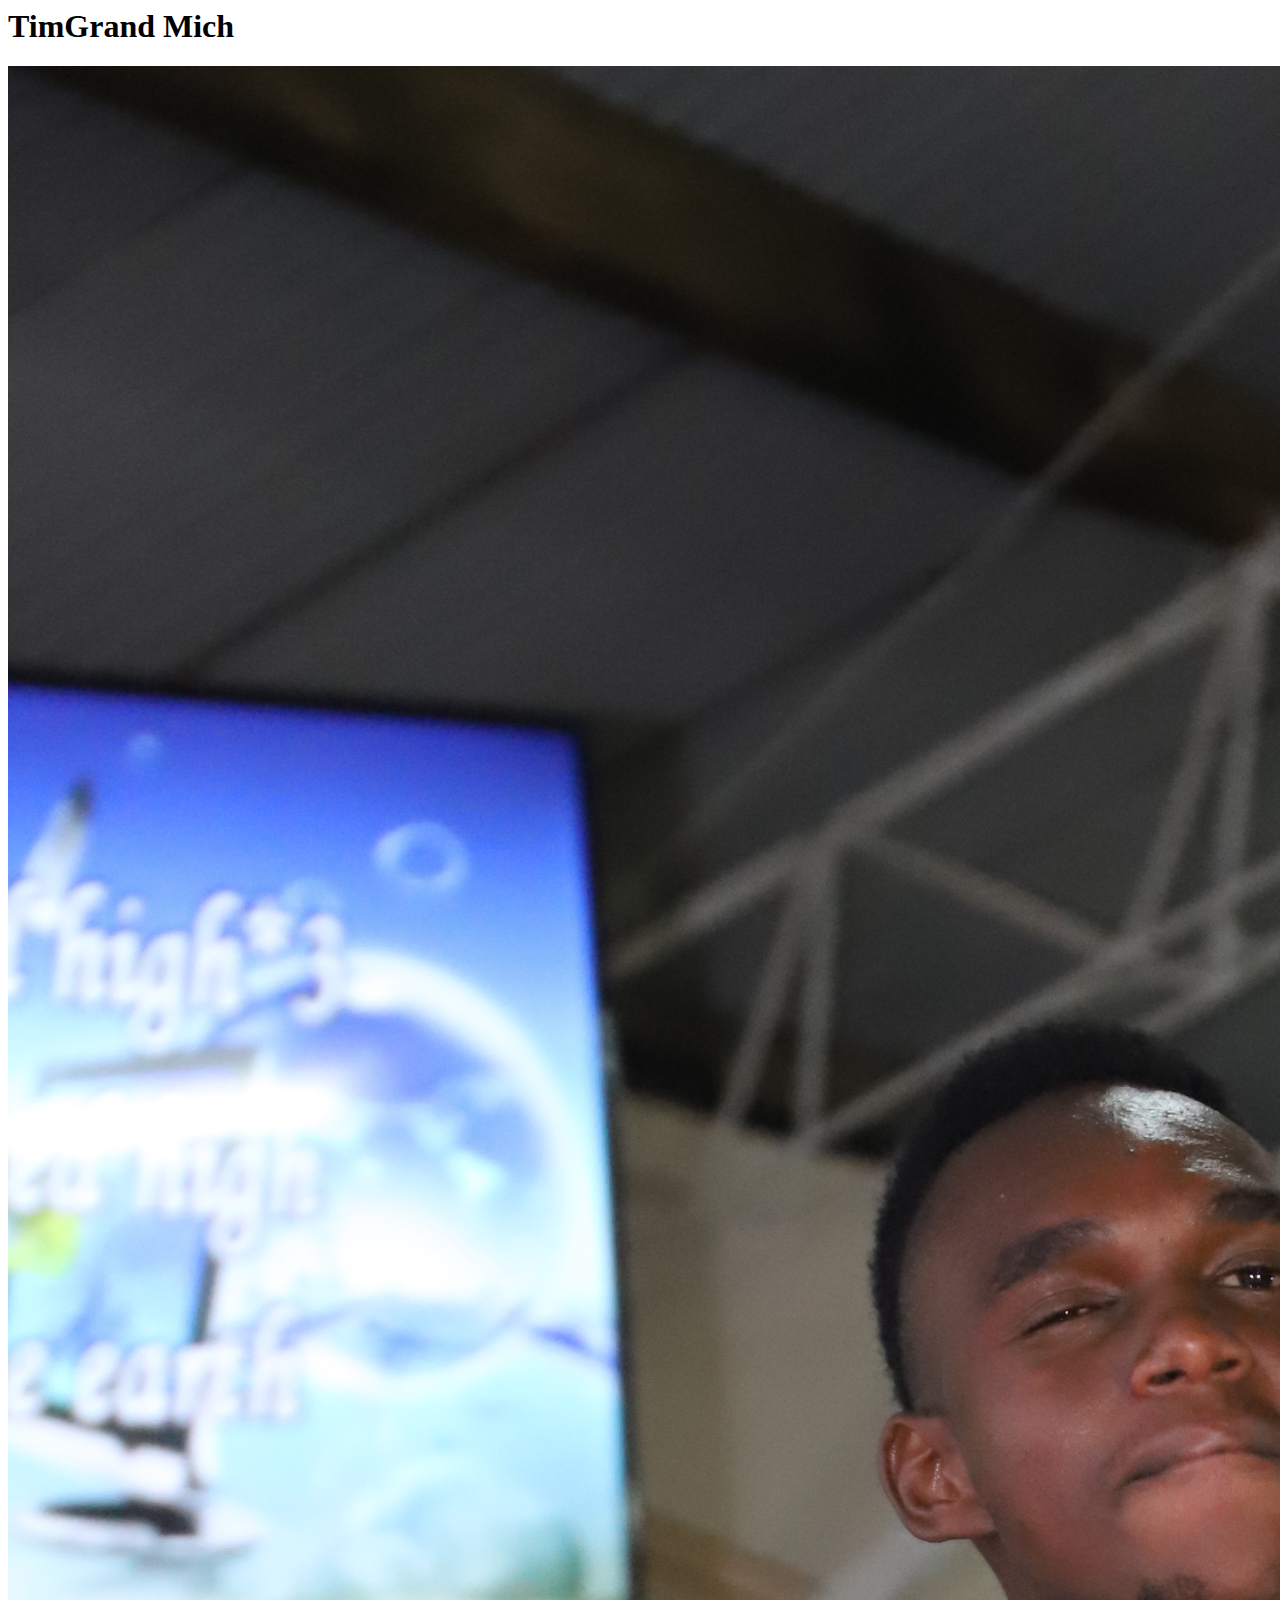
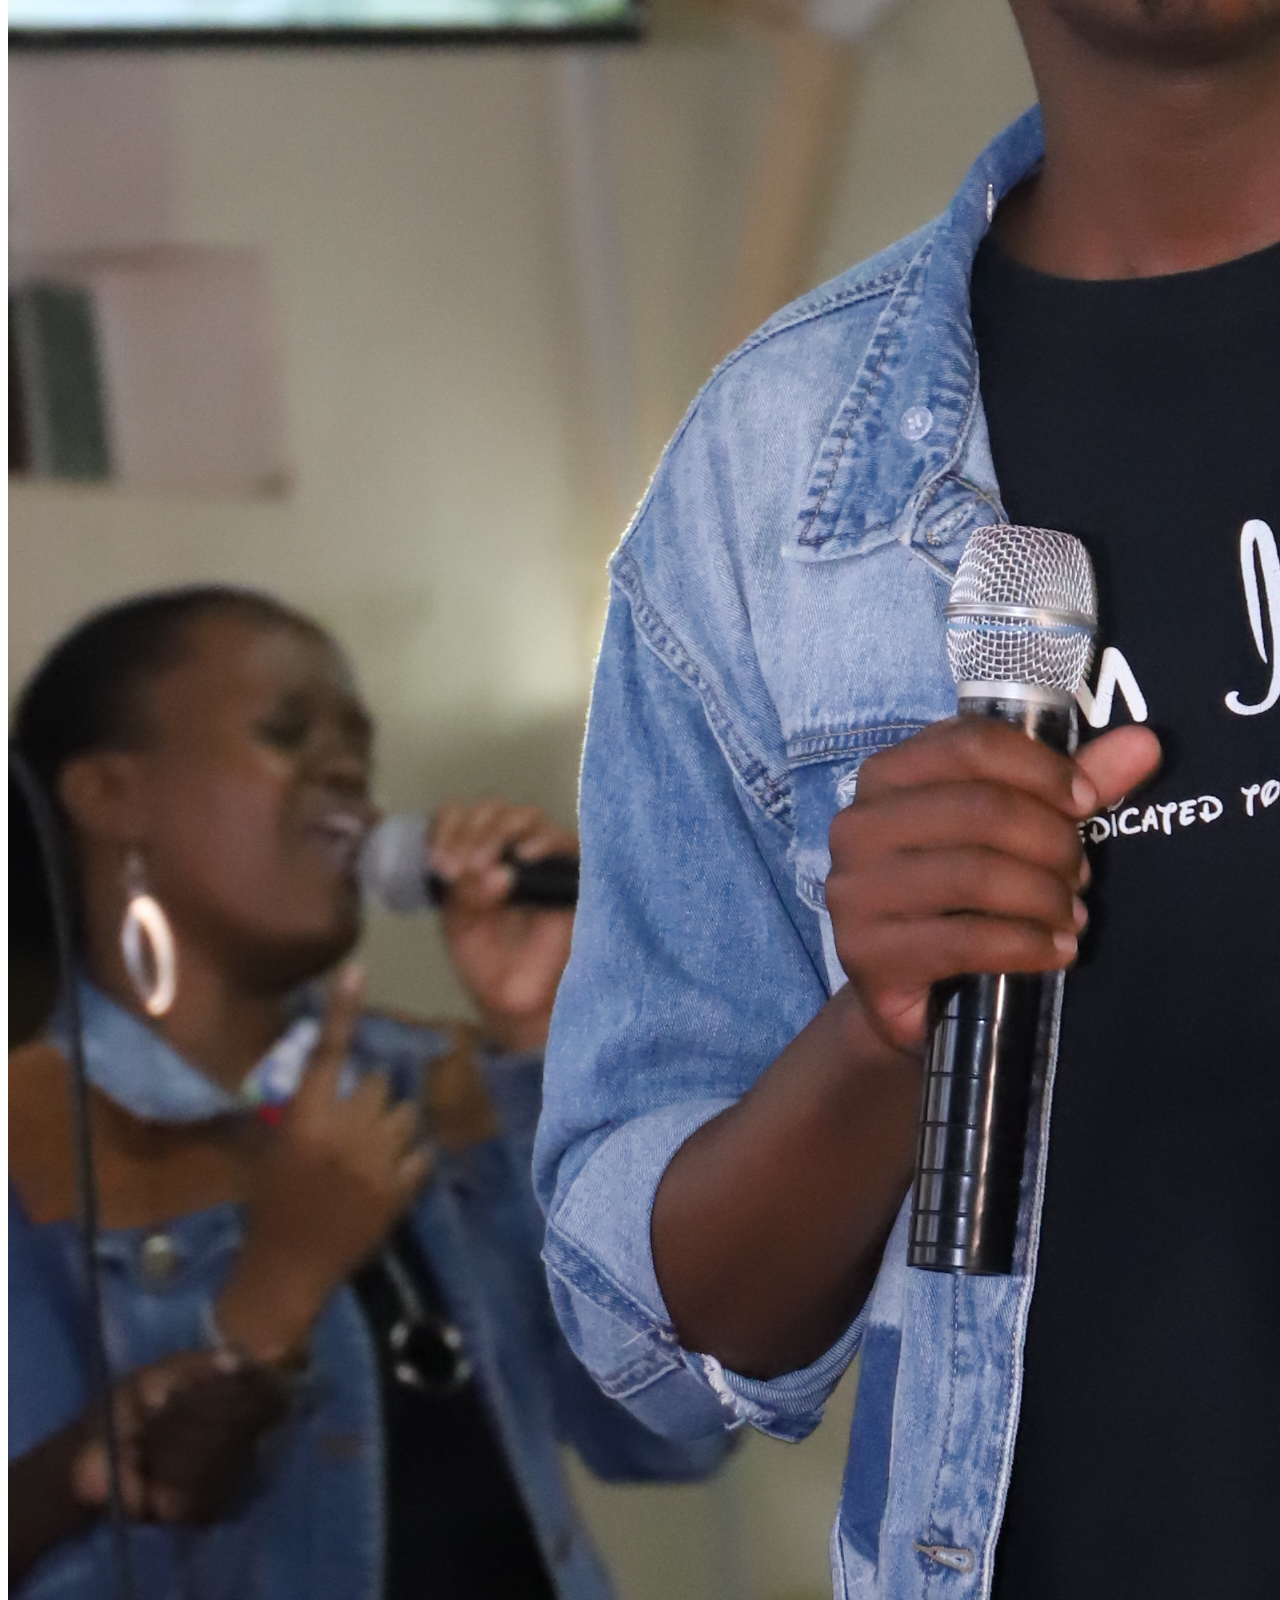
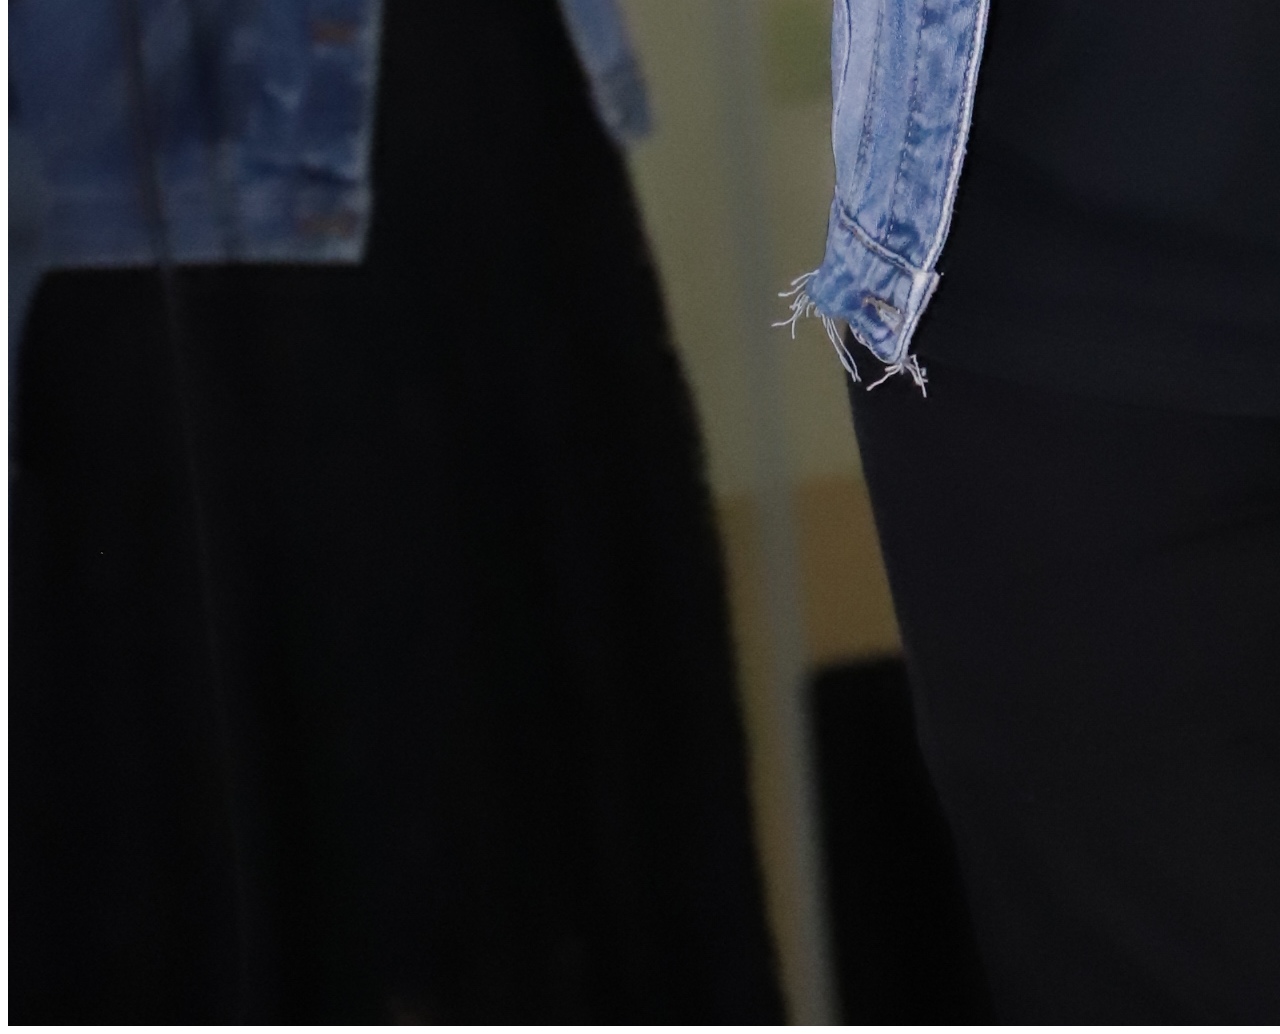
==== indep-project.html @ 0c411613 "add my image description" ====
<html>
    <head>
        <title>About me</title>
        <link href="css/styles.css" rel="stylesheet" type="text/css" media="all">
    </head>
    <body>
       <h1>TimGrand Mich</h1>
       <img src="images/grandmich.JPG" alt="image about me">
    </body>
</html>
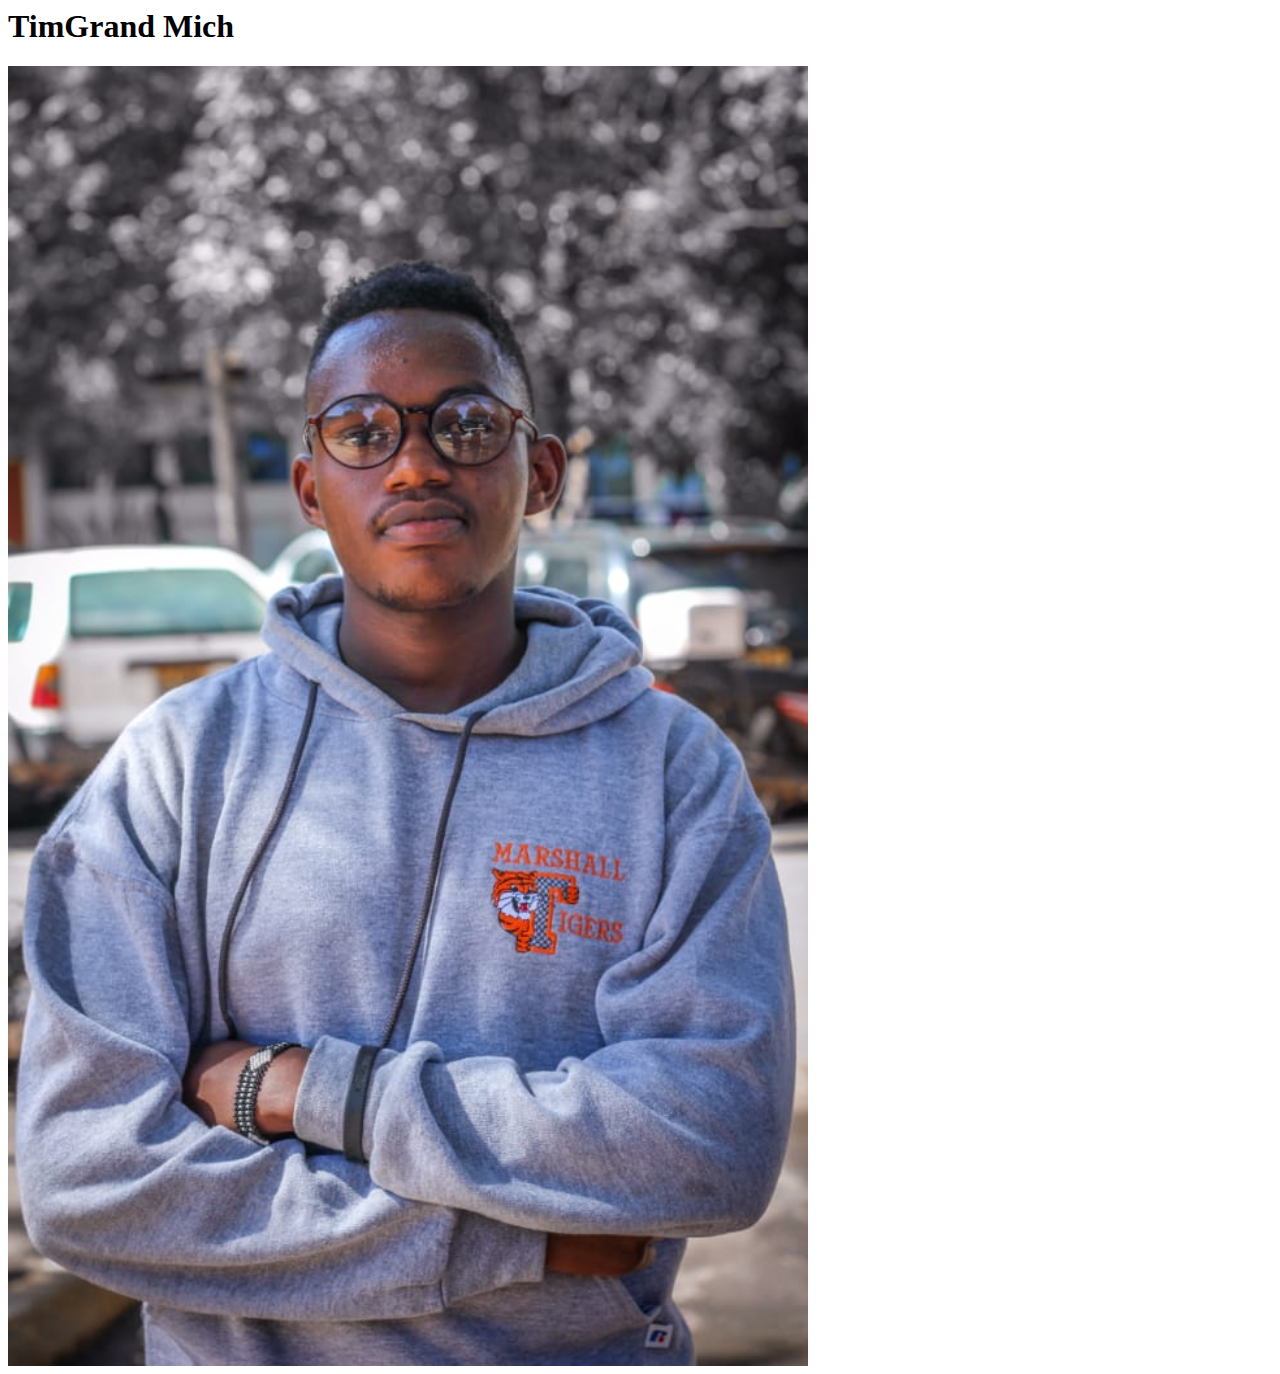
==== commit b1260dec: "added a different image" ====
--- a/indep-project.html
+++ b/indep-project.html
@@ -5,6 +5,6 @@
     </head>
     <body>
        <h1>TimGrand Mich</h1>
-       <img src="images/grandmich.JPG" alt="image about me">
+       <img src="images/motistrings.jpg" alt="image about me" width="800px" height="1300px">
     </body>
 </html>